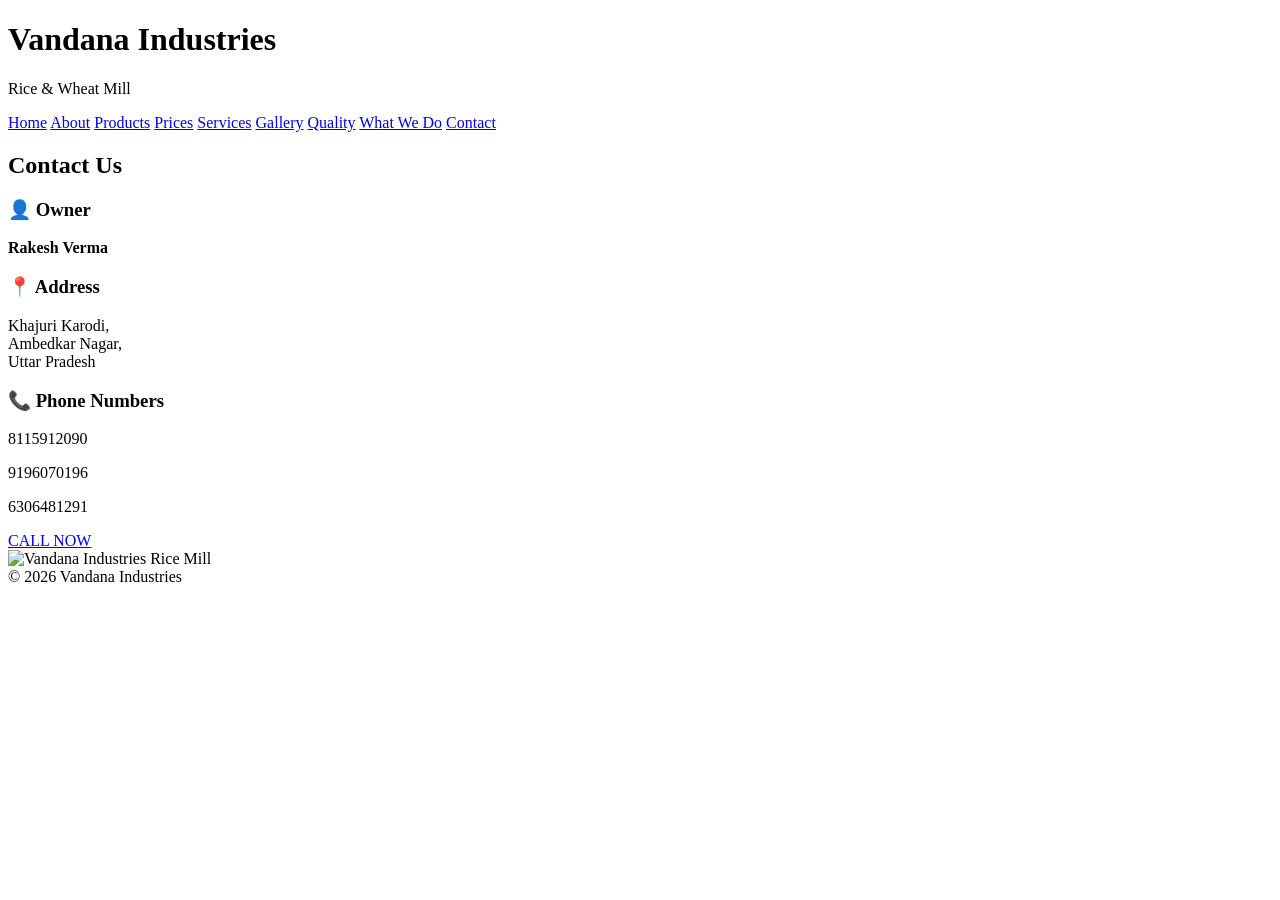
==== contact.html @ 34f0e141 "Add contact.html for Vandana Industries" ====
<!DOCTYPE html>
<html lang="en">
<head>
<meta charset="UTF-8">
<meta name="viewport" content="width=device-width, initial-scale=1.0">
<title>Contact Us</title>
<link rel="stylesheet" href="style.css">
</head>

<body>

<header>
<h1>Vandana Industries</h1>
<p>Rice & Wheat Mill</p>
</header>

<nav>
<a href="index.html">Home</a>
<a href="about.html">About</a>
<a href="products.html">Products</a>
<a href="prices.html">Prices</a>
<a href="services.html">Services</a>
<a href="gallery.html">Gallery</a>
<a href="quality.html">Quality</a>
<a href="what-we-do.html">What We Do</a>
<a href="contact.html">Contact</a>
</nav>

<section class="two-column">

<div>

<h2>Contact Us</h2>

<h3>👤 Owner</h3>
<p><b>Rakesh Verma</b></p>

<h3>📍 Address</h3>
<p>
Khajuri Karodi,<br>
Ambedkar Nagar,<br>
Uttar Pradesh
</p>

<h3>📞 Phone Numbers</h3>

<p>8115912090</p>
<p>9196070196</p>
<p>6306481291</p>

<a href="tel:8115912090" class="btn">
CALL NOW
</a>

</div>

<!-- Your real rice mill photo -->
<img src="rice-mill.jpg" class="photo" alt="Vandana Industries Rice Mill">

</section>

<footer>
© 2026 Vandana Industries
</footer>

</body>
</html>
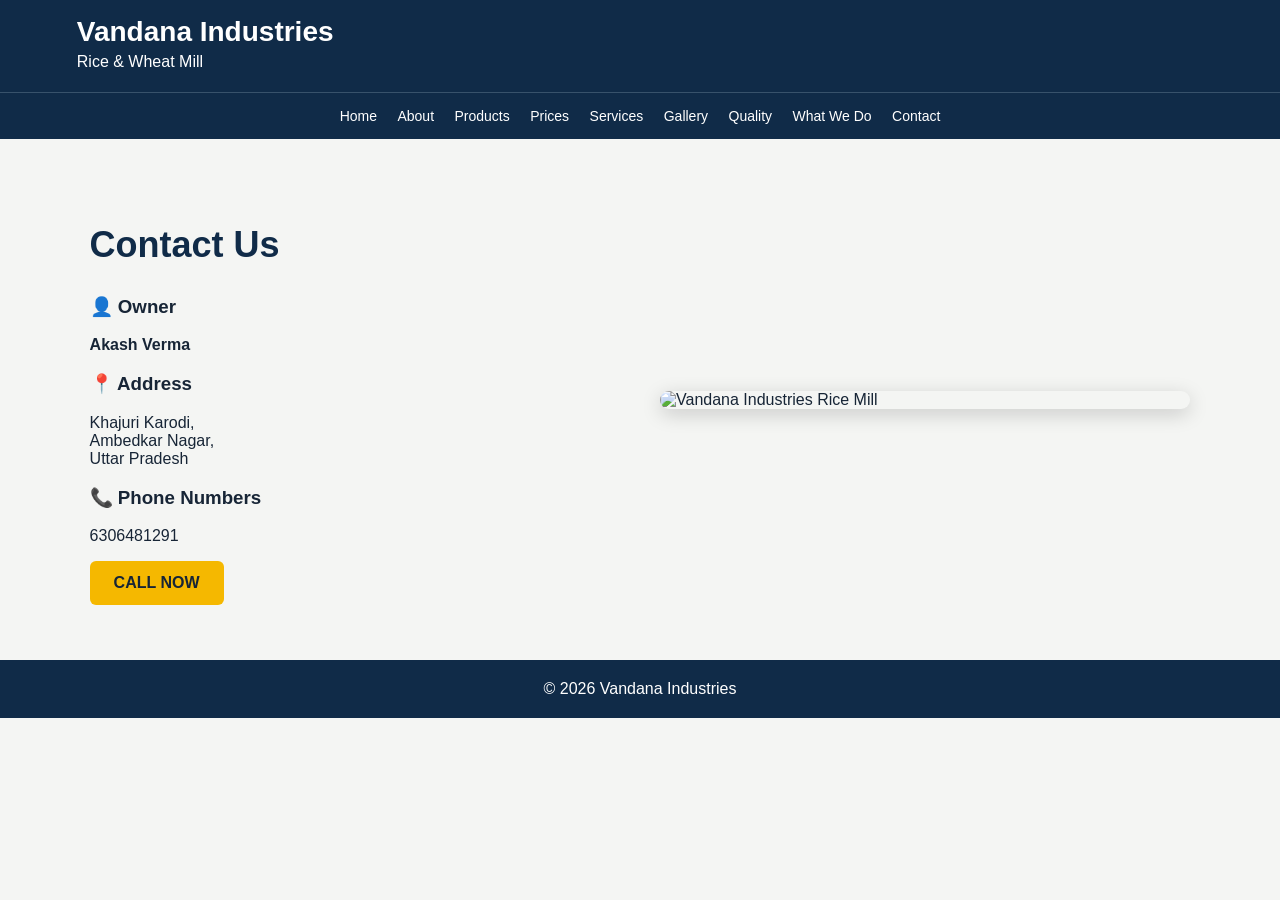
==== commit 188cdb60: "Update contact.html" ====
--- a/contact.html
+++ b/contact.html
@@ -33,7 +33,7 @@
 <h2>Contact Us</h2>
 
 <h3>👤 Owner</h3>
-<p><b>Rakesh Verma</b></p>
+<p><b>Akash Verma</b></p>
 
 <h3>📍 Address</h3>
 <p>
@@ -44,11 +44,10 @@
 
 <h3>📞 Phone Numbers</h3>
 
-<p>8115912090</p>
-<p>9196070196</p>
+
 <p>6306481291</p>
 
-<a href="tel:8115912090" class="btn">
+<a href="tel:6306481291" class="btn">
 CALL NOW
 </a>
 
--- a/style.css
+++ b/style.css
@@ -0,0 +1,228 @@
+*{
+    box-sizing:border-box;
+}
+
+body{
+    margin:0;
+    font-family:Arial,sans-serif;
+    background:#f4f5f3;
+    color:#172536;
+}
+
+header{
+    background:#102b48;
+    color:white;
+    padding:16px 6%;
+}
+
+header h1{
+    margin:0;
+    font-size:28px;
+}
+
+header p{
+    margin:5px 0;
+}
+
+nav{
+    background:#102b48;
+    border-top:1px solid #38526b;
+    padding:14px;
+    text-align:center;
+}
+
+nav a{
+    color:white;
+    text-decoration:none;
+    margin:8px;
+    font-size:14px;
+}
+
+nav a:hover{
+    color:#f5b800;
+}
+
+.hero{
+    height:650px;
+    display:flex;
+    align-items:center;
+    justify-content:center;
+    text-align:center;
+    color:white;
+    position:relative;
+    overflow:hidden;
+}
+
+.hero::before{
+    content:"";
+    position:absolute;
+    inset:-20px;
+    background:url("rice-mill.jpg") center/cover;
+    filter:blur(8px);
+    transform:scale(1.05);
+    z-index:-2;
+}
+
+.hero::after{
+    content:"";
+    position:absolute;
+    inset:0;
+    background:rgba(0,0,0,0.30);
+    z-index:-1;
+}
+
+.hero h2{
+    font-size:72px;
+    letter-spacing:4px;
+    margin:0;
+}
+
+.hero h3{
+    color:#f5b800;
+    font-size:25px;
+}
+
+.hero p{
+    font-size:19px;
+}
+
+.owner-box{
+    background:rgba(0,0,0,0.55);
+    padding:12px 25px;
+    border:1px solid #f5b800;
+    border-radius:8px;
+    display:inline-block;
+    font-size:20px;
+}
+
+.btn{
+    display:inline-block;
+    background:#f5b800;
+    color:#172536;
+    padding:13px 24px;
+    text-decoration:none;
+    border-radius:6px;
+    font-weight:bold;
+}
+
+.bottom-info{
+    background:#102b48;
+    color:white;
+    text-align:center;
+    padding:18px;
+    line-height:2;
+}
+
+section{
+    padding:55px 7%;
+}
+
+h2{
+    font-size:36px;
+    color:#102b48;
+}
+
+.two-column{
+    display:grid;
+    grid-template-columns:1fr 1fr;
+    gap:40px;
+    align-items:center;
+}
+
+.photo{
+    width:100%;
+    max-height:500px;
+    object-fit:cover;
+    border-radius:10px;
+    box-shadow:0 5px 20px rgba(0,0,0,.18);
+}
+
+.center{
+    text-align:center;
+}
+
+.check{
+    color:#16643a;
+    font-size:18px;
+}
+
+.card{
+    background:white;
+    margin:12px 0;
+    padding:15px;
+    border-radius:10px;
+    box-shadow:0 3px 12px rgba(0,0,0,.08);
+}
+
+.price{
+    font-size:48px;
+    color:#16643a;
+    font-weight:bold;
+}
+
+.gallery{
+    display:grid;
+    grid-template-columns:repeat(3,1fr);
+    gap:15px;
+}
+
+.gallery img{
+    width:100%;
+    height:250px;
+    object-fit:cover;
+    border-radius:8px;
+}
+
+.process{
+    display:flex;
+    align-items:center;
+    justify-content:center;
+    gap:18px;
+}
+
+.process-box{
+    width:300px;
+    text-align:center;
+}
+
+.process-box img{
+    width:100%;
+    height:230px;
+    object-fit:cover;
+    border-radius:8px;
+}
+
+.arrow{
+    font-size:50px;
+    color:#16643a;
+}
+
+footer{
+    background:#102b48;
+    color:white;
+    text-align:center;
+    padding:20px;
+}
+
+@media(max-width:800px){
+
+    .two-column{
+        grid-template-columns:1fr;
+    }
+
+    .gallery{
+        grid-template-columns:1fr 1fr;
+    }
+
+    .process{
+        flex-direction:column;
+    }
+
+    .arrow{
+        transform:rotate(90deg);
+    }
+
+    .hero h2{
+        font-size:45px;
+    }
+}
